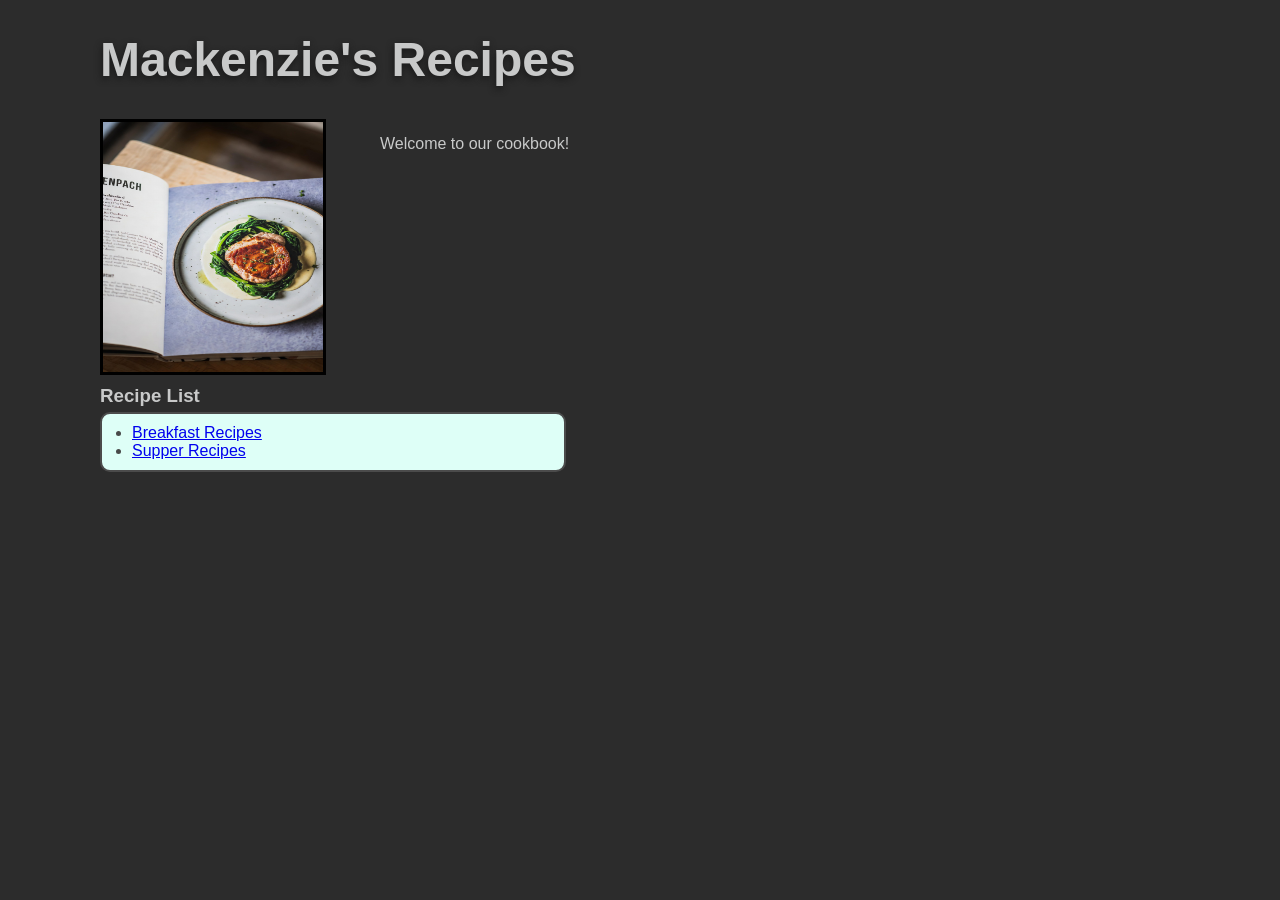
==== Recipe Menu Website/index.html @ 0588821e "S26PBI1128 - Create recipe pages and rename project folder to align with recipe site requirements" ====
<!DOCTYPE html>
<html>

<head>
    <meta charset="UTF-8">
    <title>Mackenzie Mudgett</title>
    <link rel="stylesheet" href="styles.css">
</head>

<body>

    <h1>Mackenzie's Recipes</h1>

    <img src="recipe-book.jpg" width="300" height="400"/>

    <p>Welcome to our cookbook!</p>

    <h3>Recipe List</h3>

<ul>
    <li><a href="breakfast.html">Breakfast Recipes</a></li>
    <li><a href="supper.html">Supper Recipes</a></li>
</ul>

</body>

</html>
---- Recipe Menu Website/styles.css ----
html {
    font-family: sans-serif;
}
body {
    width: 1080px;
    background-color: rgb(44, 44, 44);
    margin: 0px auto;
    color: rgb(200, 201, 201);
}
h1 {
    text-shadow: -1px 3px 7px rgb(24, 24, 24);
    font-size: 3em;
}
img {
    display: block;
    float: left;
    height: 250px;
    width: 220px;
    border: 3px solid black;
}
p {
    display: block;
    float: right;
    width: 800px;
    height: 200px
}
h3,
ul {
    clear: both;
    float: left;
    display: block;
}
h3 {
    margin: 10px 0px 5px 0px;
}
ul {
    margin: 0px;
    background-color: rgb(222, 255, 247);
    color: rgb(72, 74, 73);
    width: 40%;
    padding: 10px 0px 10px 30px;
    border-radius: 10px;
    border: 2px solid rgb(75, 75, 75);
}

.recipe-container {
    clear: both; 
    padding-top: 20px;
}
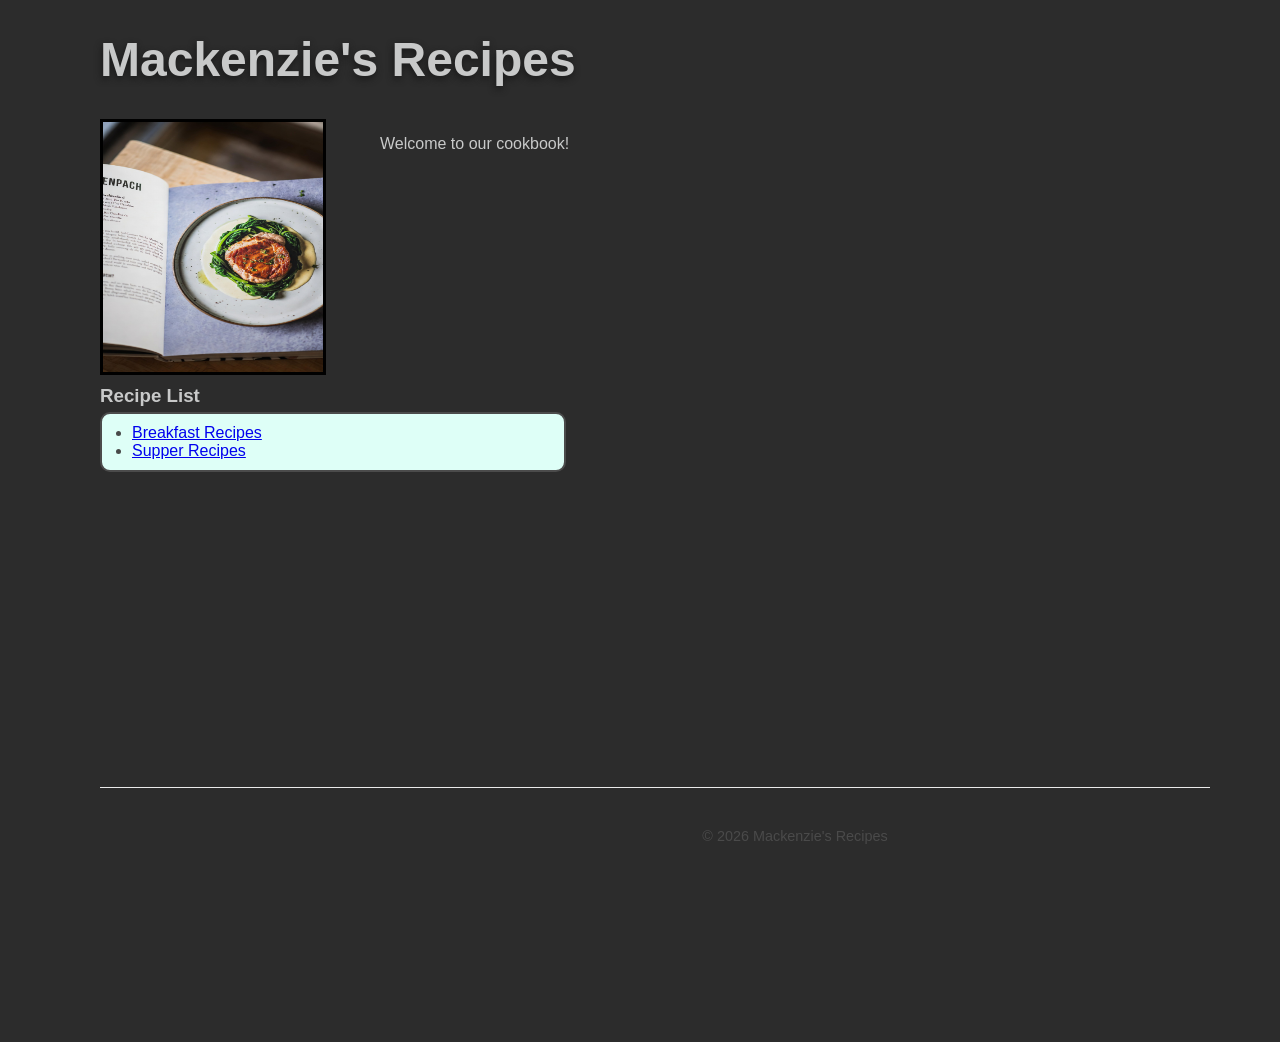
==== commit 06b301c6: "S26PBI-1153 feat: Implement <footer> tags and apply corresponding CSS layout styles" ====
--- a/Recipe Menu Website/index.html
+++ b/Recipe Menu Website/index.html
@@ -22,6 +22,10 @@
     <li><a href="supper.html">Supper Recipes</a></li>
 </ul>
 
+<footer>
+    <p>&copy; 2026 Mackenzie's Recipes</p>
+</footer>
+
 </body>
 
 </html>
--- a/Recipe Menu Website/styles.css
+++ b/Recipe Menu Website/styles.css
@@ -46,4 +46,15 @@
 .recipe-container {
     clear: both; 
     padding-top: 20px;
+}
+/* Footer Styles */
+footer {
+    clear: both; /* Tells the footer to sit below the floating image/list */
+    text-align: center;
+    padding: 25px 15px;
+    width: 100%;
+    color: #4a4a4a;
+    font-size: 0.9rem;
+    margin-top: 700px; 
+    border-top: 1px solid #eaeaea;
 }
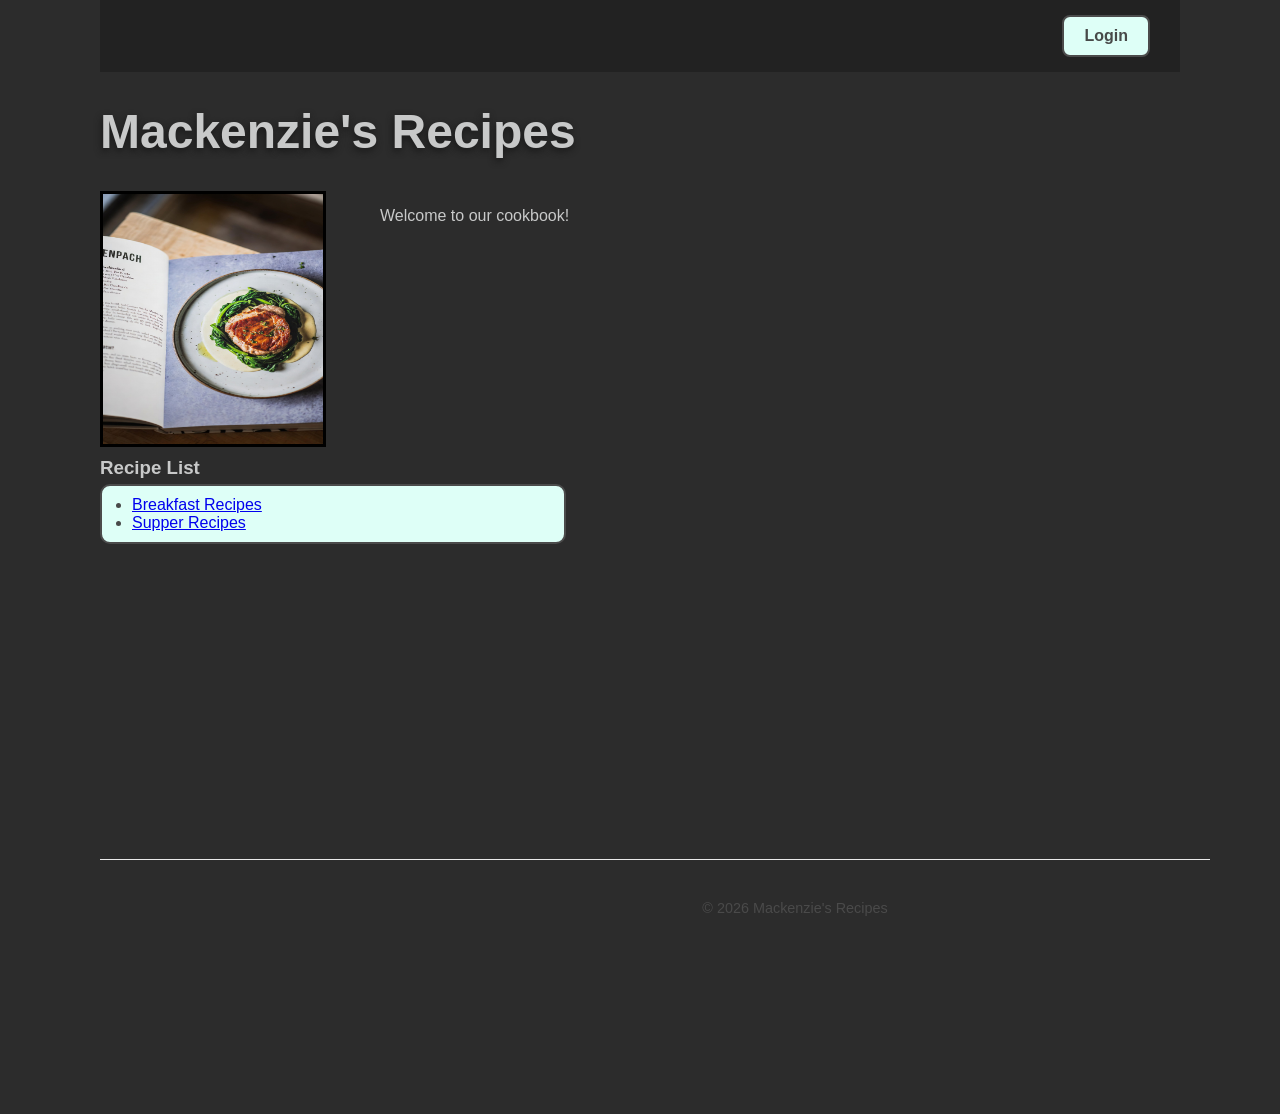
==== commit bba6fb38: "S26PBI-1154: feat: Add top navigation bar with styled login button" ====
--- a/Recipe Menu Website/index.html
+++ b/Recipe Menu Website/index.html
@@ -8,6 +8,10 @@
 </head>
 
 <body>
+
+    <nav class="top-nav">
+    <a href="login.html" class="login-btn">Login</a>
+    </nav>
 
     <h1>Mackenzie's Recipes</h1>
 
--- a/Recipe Menu Website/styles.css
+++ b/Recipe Menu Website/styles.css
@@ -1,16 +1,19 @@
 html {
     font-family: sans-serif;
 }
+
 body {
     width: 1080px;
     background-color: rgb(44, 44, 44);
     margin: 0px auto;
     color: rgb(200, 201, 201);
 }
+
 h1 {
     text-shadow: -1px 3px 7px rgb(24, 24, 24);
     font-size: 3em;
 }
+
 img {
     display: block;
     float: left;
@@ -18,21 +21,25 @@
     width: 220px;
     border: 3px solid black;
 }
+
 p {
     display: block;
     float: right;
     width: 800px;
     height: 200px
 }
+
 h3,
 ul {
     clear: both;
     float: left;
     display: block;
 }
+
 h3 {
     margin: 10px 0px 5px 0px;
 }
+
 ul {
     margin: 0px;
     background-color: rgb(222, 255, 247);
@@ -47,6 +54,32 @@
     clear: both; 
     padding-top: 20px;
 }
+
+/* This creates the navigation bar container */
+.top-nav {
+    display: flex;
+    justify-content: flex-end; /* This pushes the login button to the far right */
+    padding: 15px 30px;
+    background-color: #222; /* Creates a slightly darker strip at the top */
+}
+
+/* This styles the link to look like a solid button */
+.login-btn {
+    background-color: rgb(222, 255, 247); 
+    color: rgb(72, 74, 73);
+    padding: 10px 20px;
+    text-decoration: none; /* Removes the default blue underline */
+    border-radius: 8px;
+    font-weight: bold;
+    border: 2px solid rgb(75, 75, 75);
+}
+
+/* Optional: Adds a subtle change when the user hovers over it */
+.login-btn:hover {
+    background-color: #c0f0e3; 
+    cursor: pointer;
+}
+
 /* Footer Styles */
 footer {
     clear: both; /* Tells the footer to sit below the floating image/list */
